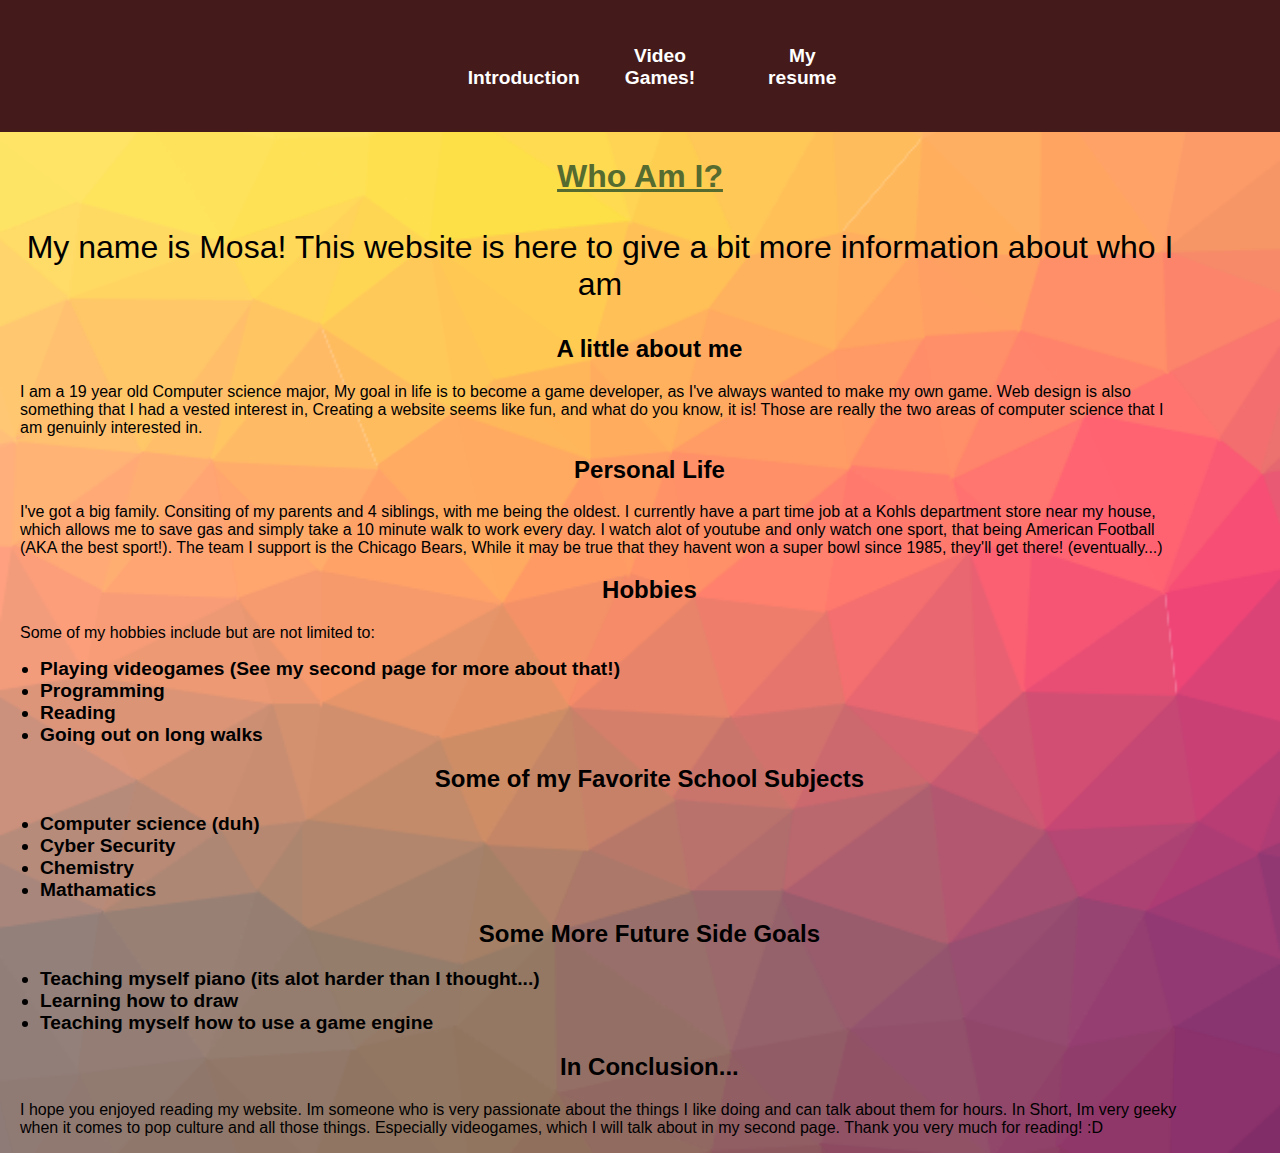
==== index.html @ 5eb77ae2 "added all of the previous files into this one" ====
<!DOCTYPE html>
<html lang="en">

<head>
  <meta charset="UTF-8">
  <meta http-equiv="X-UA-Compatible" content="IE=edge">
  <meta name="viewport" content="width=device-width, initial-scale=1.0">
  <link href="https://fonts.googleapis.com/css2?family=Rubik:wght@300&display=swap" rel="stylesheet">
  <link rel="preconnect" href="https://fonts.googleapis.com">
  <link rel="preconnect" href="https://fonts.gstatic.com" crossorigin>
  <link rel="stylesheet" type="text/css" href="style/normalize.css">
  <link rel="stylesheet" href="style/style.css">
  <title>Who is Mosa?</title>
</head>
<body class="onpage">
  <nav class="nav_bar">
    <ul>
      <li id="onpage" class="page1"><a href="https://Mosa-code.github.io/Project-2-CSS/index.html" title="intropage">Introduction</a></li>
      <li class="page2"><a href="https://Mosa-code.github.io/Project-2-CSS/page2.html" title="videogames">Video Games!</a></li>
      <li class="page3"><a href="https://Mosa-code.github.io/Project-2-CSS/page3.html" title="resume">My resume</a></li>
    </ul>
  </nav>
  <h1 class="Title">Who Am I?</h1>
  <p class="Intro">My name is Mosa! This website is here to give a bit more information about who I am</p>
  <h2>A little about me</h2>
  <p>I am a 19 year old Computer science major, My goal in life is to become a game developer, as I've always wanted to
    make my own game. Web design is also something that I had a vested interest in, Creating a website seems like fun,
    and what do you know, it is! Those are really the two areas of computer science that I am genuinly interested in.
  </p>
  <h2>Personal Life</h2>
  <p>I've got a big family. Consiting of my parents and 4 siblings, with me being the oldest. I currently have a part
    time job
    at a Kohls department store near my house, which allows me to save gas and simply take a 10 minute walk to work
    every day.
    I watch alot of youtube and only watch one sport, that being American Football (AKA the best sport!). The team I
    support is
    the Chicago Bears, While it may be true that they havent won a super bowl since 1985, they'll get there!
    (eventually...)
  </p>
  <h2>Hobbies</h2>
  <p>Some of my hobbies include but are not limited to:</p>
  <ul>
    <li>Playing videogames (See my second page for more about that!)</li>
    <li>Programming</li>
    <li>Reading</li>
    <li>Going out on long walks</li>
  </ul>
  <h2>Some of my Favorite School Subjects</h2>
  <ul>
    <li>Computer science (duh)</li>
    <li>Cyber Security</li>
    <li>Chemistry</li>
    <li>Mathamatics</li>
  </ul>
  <h2>Some More Future Side Goals</h2>
  <ul>
    <li>Teaching myself piano (its alot harder than I thought...)</li>
    <li>Learning how to draw</li>
    <li>Teaching myself how to use a game engine</li>
  </ul>
  <h2>In Conclusion...</h2>
  <p>I hope you enjoyed reading my website. Im someone who is very passionate about the things I like doing and can talk
    about
    them for hours. In Short, Im very geeky when it comes to pop culture and all those things. Especially videogames,
    which I
    will talk about in my second page. Thank you very much for reading! :D
  </p>
</body>

</html>
---- style/style.css ----
ul.nav_bar{
  font-family: 'Rubik', sans-serif;
  height: 80px;
  list-style: none;
}

a:link, a:visited, a:hover, a:active{
  text-decoration: none;
  color: white;
}

.nav_bar ul li{
display: inline-block;
padding: .5cm;
text-align: center;
}

li{
  font-size: larger;
  font-weight: bold;
}

nav.nav_bar {
  list-style-type: none;
  margin: 0;
  padding: 0;
  text-align: center;
  overflow: hidden;
  background-color: rgb(69, 26, 26);
  width: 100%;
  display: inline-block;
  padding: 0;
  margin-left: 0px; 
}

nav.nav_bar li a{
  display: block;
  color: #fff;
  text-align: center;
  font-weight: bold;
  text-decoration: none;
  width: 100px;
  padding: 10px 0px 8px 0px;
  border-radius: 4px;
}

li a{
  display: block;
  color: white;
  text-align: center;
  padding: 14px 16px;
  text-decoration: none;
}
li a:hover{
  background-color: #111;
}


h1{
  text-align: center;
  text-decoration: underline;
  color: darkolivegreen;
  padding: .1%;
  float: none;
}

.Intro{
  text-align: center;
  font-size: 2em;
  font-family: 'Lucida Sans', 'Lucida Sans Regular', 'Lucida Grande', 'Lucida Sans Unicode', Geneva, Verdana, sans-serif;
}

h2{
  margin-left: .5cm;
  margin-top: .5cm;
  position: relative;
  float:none;
  text-align: center;
}

p{
  margin-right: 100px;
  margin-left: 20px;
}

.onpage{
  background-image: url("../image/cool-background.png");
  background-repeat: no-repeat;
  background-size:cover;
}
.onpage1{
  background-image: url("../image/crissxcross.png");
  background-repeat:repeat;
  background-color: #00b4f5;  
}
.onpage1 img{
  display:block;
  margin-left: auto;
  margin-right:auto;
  height: 15cm;
  width: 20cm;
}

.onpage2{
  margin:auto;
  background-image: url("../image/cool-background2.png");
  background-repeat: repeat;
}

.onpage2 img{
  display:block;
  margin-left: auto;
  margin-right:auto;
  height: 20cm;
  width: 20cm;
}

.onpage2 #wrapper{
  margin:0;
  padding: 0;
  border: 0;
}
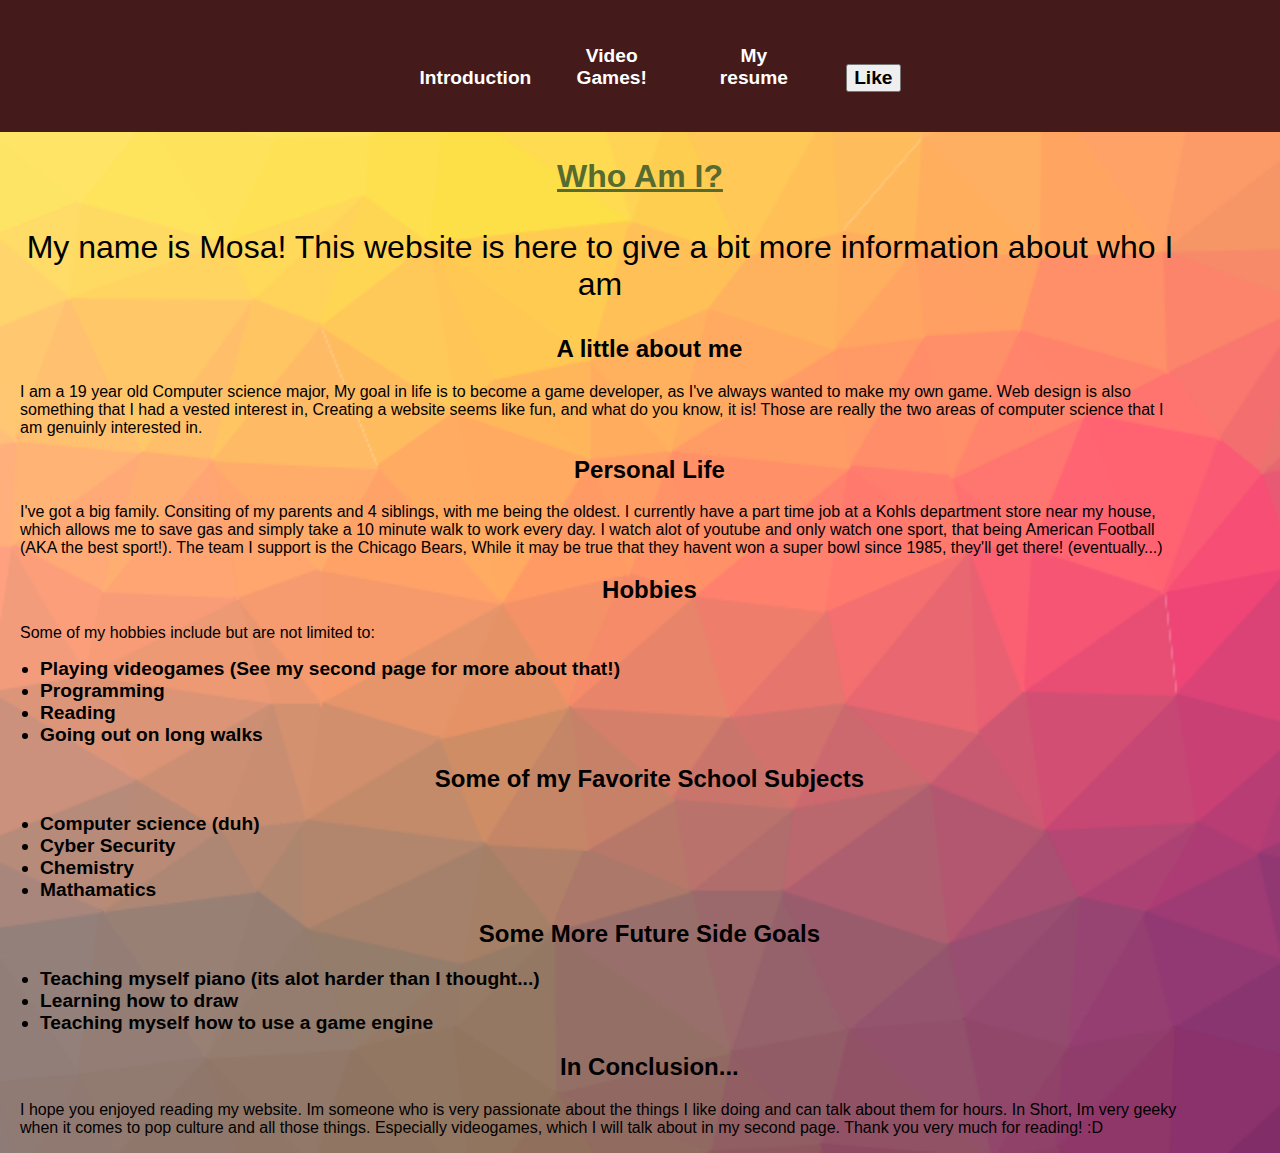
==== commit 825207fd: "Adding a like button to my website using javascript!" ====
--- a/index.html
+++ b/index.html
@@ -10,6 +10,8 @@
   <link rel="preconnect" href="https://fonts.gstatic.com" crossorigin>
   <link rel="stylesheet" type="text/css" href="style/normalize.css">
   <link rel="stylesheet" href="style/style.css">
+  <link rel="stylesheet" href="style/MediaQueries.css">
+  <script type="text/javascript" src="script/script.js"></script>
   <title>Who is Mosa?</title>
 </head>
 <body class="onpage">
@@ -18,6 +20,7 @@
       <li id="onpage" class="page1"><a href="https://Mosa-code.github.io/Project-2-CSS/index.html" title="intropage">Introduction</a></li>
       <li class="page2"><a href="https://Mosa-code.github.io/Project-2-CSS/page2.html" title="videogames">Video Games!</a></li>
       <li class="page3"><a href="https://Mosa-code.github.io/Project-2-CSS/page3.html" title="resume">My resume</a></li>
+      <li><button id="btnLike" onclick="myFunction()">Like</button></li>
     </ul>
   </nav>
   <h1 class="Title">Who Am I?</h1>
--- a/style/MediaQueries.css
+++ b/style/MediaQueries.css
@@ -0,0 +1,264 @@
+@media screen
+  and (min-device-width: 1200px)
+  and (max-device-width: 1600px)
+  and (-webkit-min-device-pixel-ratio: 1)
+  {
+    /* Media query for laptops 
+    copypasting my code into here
+    */
+    ul.nav_bar{
+      font-family: 'Rubik', sans-serif;
+      height: 80px;
+      list-style: none;
+    }
+    
+    a:link, a:visited, a:hover, a:active{
+      text-decoration: none;
+      color: white;
+    }
+    
+    .nav_bar ul li{
+    display: inline-block;
+    padding: .5cm;
+    text-align: center;
+    }
+    
+    li{
+      font-size: larger;
+      font-weight: bold;
+    }
+    
+    nav.nav_bar {
+      list-style-type: none;
+      margin: 0;
+      padding: 0;
+      text-align: center;
+      overflow: hidden;
+      background-color: rgb(69, 26, 26);
+      width: 100%;
+      display: inline-block;
+      padding: 0;
+      margin-left: 0px; 
+    }
+    
+    nav.nav_bar li a{
+      display: block;
+      color: #fff;
+      text-align: center;
+      font-weight: bold;
+      text-decoration: none;
+      width: 100px;
+      padding: 10px 0px 8px 0px;
+      border-radius: 4px;
+    }
+    
+    li a{
+      display: block;
+      color: white;
+      text-align: center;
+      padding: 14px 16px;
+      text-decoration: none;
+    }
+    li a:hover{
+      background-color: #111;
+    }
+    
+    
+    h1{
+      text-align: center;
+      text-decoration: underline;
+      color: darkolivegreen;
+      padding: .1%;
+      float: none;
+    }
+    
+    .Intro{
+      text-align: center;
+      font-size: 2em;
+      font-family: 'Lucida Sans', 'Lucida Sans Regular', 'Lucida Grande', 'Lucida Sans Unicode', Geneva, Verdana, sans-serif;
+    }
+    
+    h2{
+      margin-left: .5cm;
+      margin-top: .5cm;
+      position: relative;
+      float:none;
+      text-align: center;
+    }
+    
+    p{
+      margin-right: 100px;
+      margin-left: 20px;
+    }
+    
+    .onpage{
+      background-image: url("../image/cool-background.png");
+      background-repeat: no-repeat;
+      background-size:cover;
+    }
+    .onpage1{
+      background-image: url("../image/crissxcross.png");
+      background-repeat:repeat;
+      background-color: #00b4f5;  
+    }
+    .onpage1 img{
+      display:block;
+      margin-left: auto;
+      margin-right:auto;
+      height: 15cm;
+      width: 20cm;
+    }
+    
+    .onpage2{
+      margin:auto;
+      background-image: url("../image/cool-background2.png");
+      background-repeat: repeat;
+    }
+    
+    .onpage2 img{
+      display:block;
+      margin-left: auto;
+      margin-right:auto;
+      height: 20cm;
+      width: 20cm;
+    }
+    
+    .onpage2 #wrapper{
+      margin:0;
+      padding: 0;
+      border: 0;
+    }
+    
+  }
+  @media screen 
+  and (min-device-width: 768px)
+  and (max-device-width: 1024px)
+  and (-webkit-min-device-pixel-ratio: 1)
+  {
+    /*And this is the media query for tablets*/
+    ul.nav_bar{
+      font-family: 'Rubik', sans-serif;
+      height: 80px;
+      list-style: none;
+    }
+    
+    a:link, a:visited, a:hover, a:active{
+      text-decoration: none;
+      color: white;
+    }
+    
+    .nav_bar ul li{
+    display: inline-block;
+    padding: .5cm;
+    text-align: center;
+    }
+    
+    li{
+      font-size: larger;
+      font-weight: bold;
+    }
+    
+    nav.nav_bar {
+      list-style-type: none;
+      margin: 0;
+      padding: 0;
+      text-align: center;
+      overflow: hidden;
+      background-color: rgb(69, 26, 26);
+      width: 100%;
+      display: inline-block;
+      padding: 0;
+      margin-left: 0px; 
+    }
+    
+    nav.nav_bar li a{
+      display: block;
+      color: #fff;
+      text-align: center;
+      font-weight: bold;
+      text-decoration: none;
+      width: 100px;
+      padding: 10px 0px 8px 0px;
+      border-radius: 4px;
+    }
+    
+    li a{
+      display: block;
+      color: white;
+      text-align: center;
+      padding: 14px 16px;
+      text-decoration: none;
+    }
+    li a:hover{
+      background-color: #111;
+    }
+    
+    
+    h1{
+      text-align: center;
+      text-decoration: underline;
+      color: darkolivegreen;
+      padding: .1%;
+      float: none;
+    }
+    
+    .Intro{
+      text-align: center;
+      font-size: 2em;
+      font-family: 'Lucida Sans', 'Lucida Sans Regular', 'Lucida Grande', 'Lucida Sans Unicode', Geneva, Verdana, sans-serif;
+    }
+    
+    h2{
+      margin-left: .5cm;
+      margin-top: .5cm;
+      position: relative;
+      float:none;
+      text-align: center;
+    }
+    
+    p{
+      margin-right: 100px;
+      margin-left: 20px;
+    }
+    
+    .onpage{
+      background-image: url("../image/cool-background.png");
+      background-repeat: no-repeat;
+      background-size:cover;
+    }
+    .onpage1{
+      background-image: url("../image/crissxcross.png");
+      background-repeat:repeat;
+      background-color: #00b4f5;  
+    }
+    .onpage1 img{
+      display:block;
+      margin-left: auto;
+      margin-right:auto;
+      height: 15cm;
+      width: 20cm;
+    }
+    
+    .onpage2{
+      margin:auto;
+      background-image: url("../image/cool-background2.png");
+      background-repeat: repeat;
+    }
+    
+    .onpage2 img{
+      display:block;
+      margin-left: auto;
+      margin-right:auto;
+      height: 20cm;
+      width: 20cm;
+    }
+    
+    .onpage2 #wrapper{
+      margin:0;
+      padding: 0;
+      border: 0;
+    }
+    
+  }
+
+
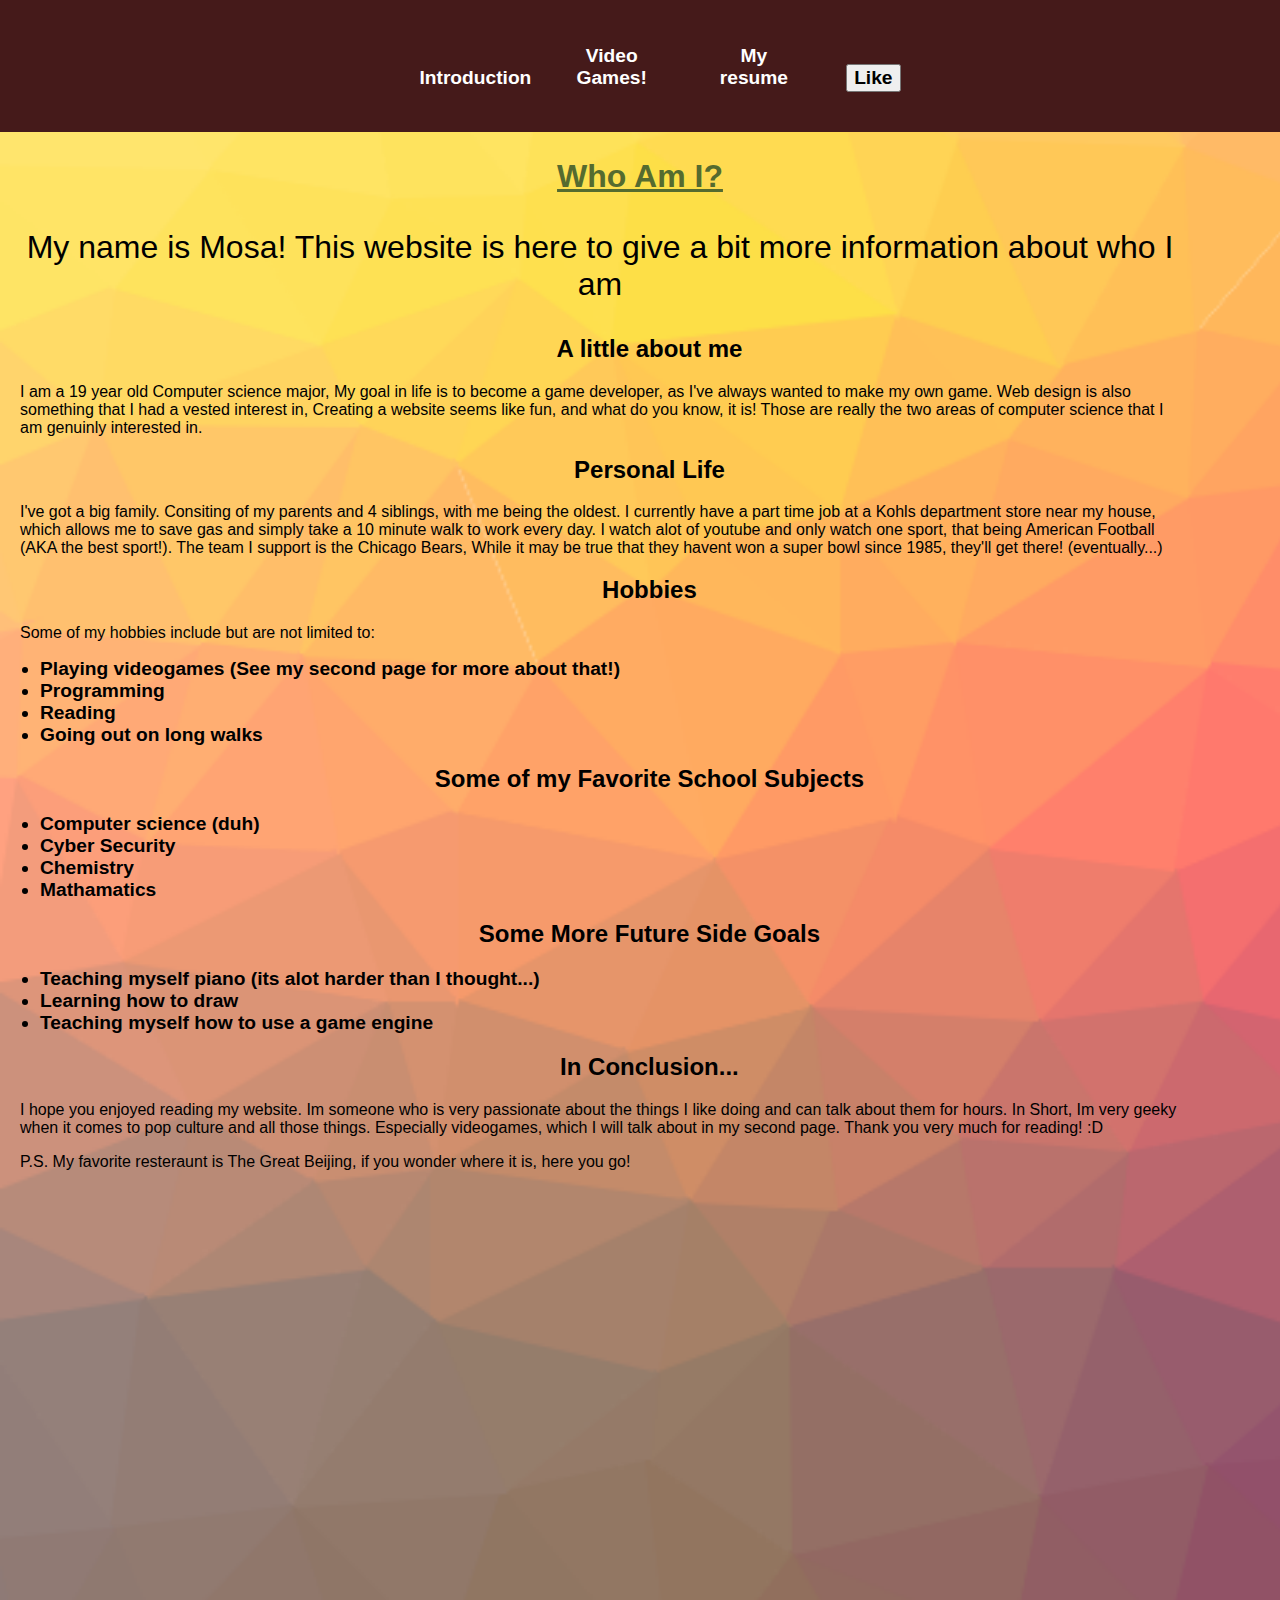
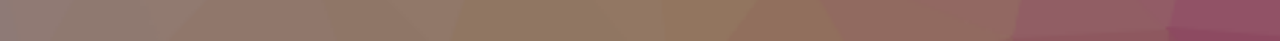
==== commit 74370597: "finished adding google maps" ====
--- a/index.html
+++ b/index.html
@@ -11,16 +11,16 @@
   <link rel="stylesheet" type="text/css" href="style/normalize.css">
   <link rel="stylesheet" href="style/style.css">
   <link rel="stylesheet" href="style/MediaQueries.css">
-  <script type="text/javascript" src="script/script.js"></script>
+  <script src="script/script.js"></script>
   <title>Who is Mosa?</title>
 </head>
 <body class="onpage">
   <nav class="nav_bar">
     <ul>
-      <li id="onpage" class="page1"><a href="https://Mosa-code.github.io/Project-2-CSS/index.html" title="intropage">Introduction</a></li>
-      <li class="page2"><a href="https://Mosa-code.github.io/Project-2-CSS/page2.html" title="videogames">Video Games!</a></li>
-      <li class="page3"><a href="https://Mosa-code.github.io/Project-2-CSS/page3.html" title="resume">My resume</a></li>
-      <li><button id="btnLike" onclick="myFunction()">Like</button></li>
+      <li id="onpage" class="page1"><a href="https://Mosa-code.github.io/Project3-JS/index.html" title="intropage">Introduction</a></li>
+      <li class="page2"><a href="https://Mosa-code.github.io/Project3-JS/page2.html" title="videogames">Video Games!</a></li>
+      <li class="page3"><a href="https://Mosa-code.github.io/Project3-JS/page3.html" title="resume">My resume</a></li>
+      <li><button id="likebtn" onclick="myFunction()">Like</button></li>
     </ul>
   </nav>
   <h1 class="Title">Who Am I?</h1>
@@ -68,6 +68,9 @@
     which I
     will talk about in my second page. Thank you very much for reading! :D
   </p>
+
+  <p>P.S. My favorite resteraunt is The Great Beijing, if you wonder where it is, here you go!</p>
+  <iframe src="https://www.google.com/maps/embed?pb=!1m14!1m8!1m3!1d11859.45711952675!2d-87.7274617!3d42.0031882!3m2!1i1024!2i768!4f13.1!3m3!1m2!1s0x0%3A0x583a0d287c6a9353!2sGreat%20Beijing%20Chinese%20Restaurant!5e0!3m2!1sen!2sus!4v1670203749773!5m2!1sen!2sus" width="600" height="450" style="border:0;" allowfullscreen="" loading="lazy" referrerpolicy="no-referrer-when-downgrade"></iframe>
 </body>
 
 </html>--- a/style/style.css
+++ b/style/style.css
@@ -120,4 +120,15 @@
   padding: 0;
   border: 0;
 }
+#guessinggame{
+  display: block;
+  float: right;
+  text-align: center;
+}
 
+#entryinput{
+  height: 100px;
+  text-align: center;
+  border: 10px 
+}
+
